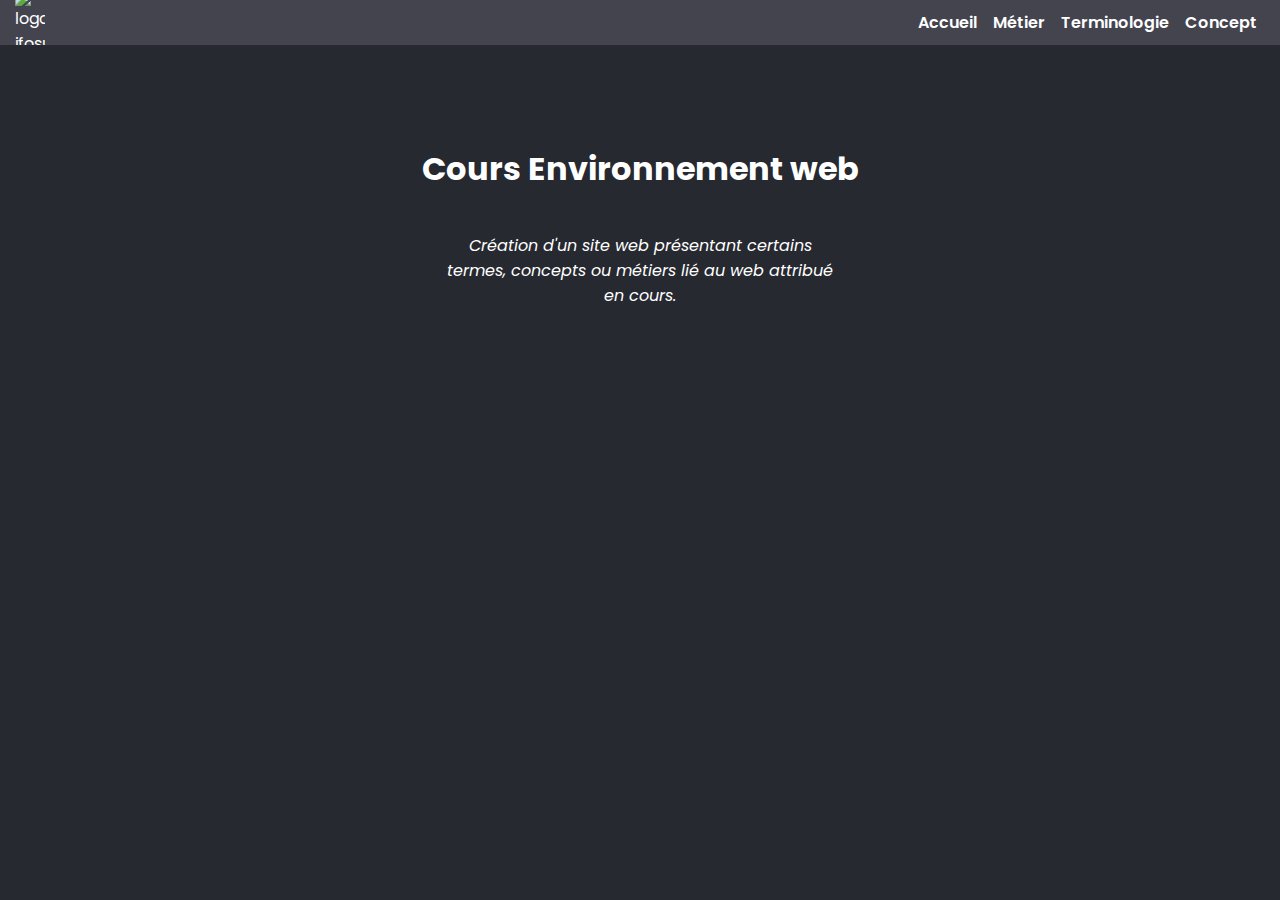
==== index.html @ 1d14f861 "correction metier.html responsive" ====
<!DOCTYPE html>
<html lang="en">
  <head>
    <meta charset="UTF-8" />
    <meta name="viewport" content="width=device-width, initial-scale=1.0" />
    <title>Cours sur le web</title>
    <link rel="stylesheet" href="./sass/index.css" />
    <script src="https://unpkg.com/typewriter-effect@latest/dist/core.js"></script>
    <link
      rel="shortcut icon"
      href="./asset/img/logo-ifosup.png"
      type="image/x-icon"
    />
  </head>
  <body>
    <nav>
      <img src="./asset/img/logo-ifosup.png" alt="logo ifosup" width="30px" />
      <div class="burger">
        <div class="line1"></div>
        <div class="line2"></div>
        <div class="line3"></div>
      </div>
      <ul>
        <li><a href="./index.html">Accueil</a></li>
        <li><a href="/Métier.html">Métier</a></li>
        <li><a href="/Termes.html">Terminologie</a></li>
        <li><a href="/Concepts.html">Concept</a></li>
      </ul>
    </nav>

    <header>
      <div>
        <h1>Cours Environnement web</h1>

        <h1><span></span></h1>
        <p>
          Création d'un site web présentant certains termes, concepts ou métiers
          lié au web attribué en cours.
        </p>
      </div>
      <div>
        <img
          src="./asset/img/laptop.png"
          alt="image d'ordinateur"
          width="500px"
          id="img"
        />
      </div>
    </header>

    <script src="./javascript/accueil.js"></script>
  </body>
</html>
---- sass/index.css ----
@import url("https://fonts.googleapis.com/css2?family=Inter:wght@100;200;300;400;500;600;700;800;900&family=Poppins:ital,wght@0,100;0,200;0,300;0,400;0,500;0,600;0,700;0,800;0,900;1,100;1,200;1,300;1,400;1,500;1,600;1,700;1,800;1,900&display=swap");
nav {
  background-color: rgb(68, 68, 79);
  padding: 15px;
  height: 15px;
  margin-bottom: 100px;
  display: flex;
  justify-content: space-between;
  align-items: center;
  overflow: hidden;
  overflow-x: hidden;
}
nav ul {
  list-style: none;
  display: flex;
  flex-direction: row;
  justify-content: flex-end;
  align-items: center;
}
@media screen and (max-width: 460px) {
  nav ul {
    position: absolute;
    flex-direction: column;
    justify-content: space-around;
    height: 100vh;
    width: 0%;
    background-color: rgb(68, 68, 79);
    top: 30px;
    right: 0;
    padding: 0;
    z-index: 10;
    transition: 0.7s ease;
  }
  nav ul a {
    display: none;
  }
}
nav ul a {
  color: white;
  text-decoration: none;
  padding: 8px;
  font-weight: 600;
}
nav ul a:hover {
  color: rgb(55, 138, 247);
  border-bottom: 4px solid;
  transition: 0.3s;
}
nav .ul-active {
  position: absolute;
  width: 50%;
}
nav .ul-active a {
  display: inline-block;
}
nav .burger {
  display: none;
}
@media screen and (max-width: 460px) {
  nav .burger {
    display: block;
  }
}
nav .line1 {
  width: 13px;
  height: 2px;
  margin: 3px;
  background-color: #fff;
}
nav .line2 {
  width: 13px;
  height: 2px;
  margin: 3px;
  background-color: #fff;
}
nav .line3 {
  width: 13px;
  height: 2px;
  margin: 3px;
  background-color: #fff;
}

footer {
  background-color: rgb(68, 68, 79);
  padding: 10px;
}
footer ul {
  list-style: none;
  display: flex;
  flex-direction: row;
  justify-content: flex-end;
}
footer ul li {
  padding: 5px;
}

header {
  display: flex;
  flex-direction: column;
  justify-content: center;
  align-items: center;
  text-align: center;
}
header p {
  font-style: italic;
  max-width: 400px;
  margin: 0 auto;
  padding: 40px;
}
header img {
  opacity: 0;
  transition: 3s;
}
@media screen and (max-width: 460px) {
  header img {
    width: 50%;
    transition: none;
  }
}
header .imgOnLoad {
  opacity: 1;
}

.container {
  max-width: 700px;
  margin: 0 auto;
  padding: 10px;
  position: relative;
}

.card {
  display: none;
}

.card-visible {
  background-color: rgb(68, 68, 79);
  display: block;
  padding: 30px;
  margin: 10px;
  border-radius: 10px;
}

h3 {
  text-align: center;
  padding-bottom: 50px;
  font-size: 30px;
}

h4 {
  padding: 10px;
  margin: 15px;
  border-radius: 5px;
  background-color: rgb(68, 68, 79);
  cursor: pointer;
  transition: 0.5s;
}
h4:hover {
  background-color: gray;
}

.main {
  position: relative;
}

.definition {
  max-width: 600px;
  margin: 0 auto;
  padding-bottom: 50px;
  text-align: center;
}

span {
  color: rgb(55, 138, 247);
}

.icon {
  text-align: center;
  animation-name: clignotant;
  animation-duration: 2s;
  animation-iteration-count: infinite;
  transform: scale(3);
  position: absolute;
  bottom: 20%;
  left: 50%;
  transform: translateX(-50%);
}

#frontend {
  display: block;
  margin: 0 auto;
}

@keyframes clignotant {
  0% {
    transform: scale(2) translateY(0px);
  }
  50% {
    transform: scale(4) translateY(10px);
  }
  100% {
    transform: scale(2) translateY(0px);
  }
}
* {
  margin: 0;
  color: white;
}

body {
  background-color: rgb(38, 41, 47);
  font-family: poppins;
  height: 100px;
  overflow-x: hidden;
}/*# sourceMappingURL=index.css.map */
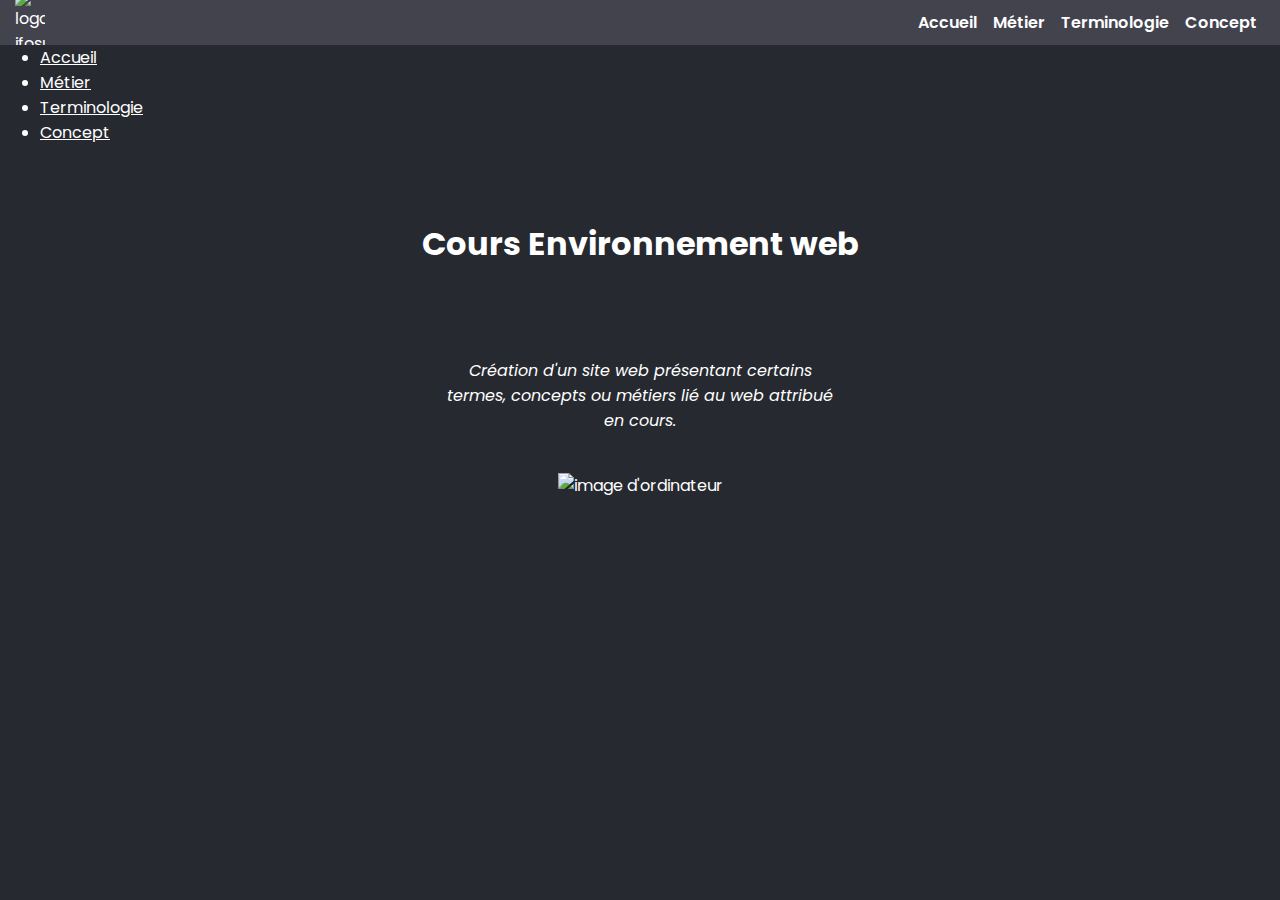
==== commit 35b06081: "projet vraiiiiment terminé" ====
--- a/index.html
+++ b/index.html
@@ -13,6 +13,7 @@
     />
   </head>
   <body>
+    <div class="main"></div>
     <nav>
       <img src="./asset/img/logo-ifosup.png" alt="logo ifosup" width="30px" />
       <div class="burger">
@@ -21,33 +22,56 @@
         <div class="line3"></div>
       </div>
       <ul>
-        <li><a href="./index.html">Accueil</a></li>
-        <li><a href="/Métier.html">Métier</a></li>
-        <li><a href="/Termes.html">Terminologie</a></li>
-        <li><a href="/Concepts.html">Concept</a></li>
-      </ul>
+      <li><a href="./index.html">Accueil</a></li>
+      <li><a href="/Métier.html">Métier</a></li>
+      <li><a href="/Termes.html">Terminologie</a></li>
+      <li><a href="/Concepts.html">Concept</a></li>
+    </ul>
     </nav>
+    <ul class="navres">
+      <li><a href="./index.html">Accueil</a></li>
+      <li><a href="/Métier.html">Métier</a></li>
+      <li><a href="/Termes.html">Terminologie</a></li>
+      <li><a href="/Concepts.html">Concept</a></li>
+    </ul>
+    
+      <header>
+        <div class="responsive">
+          <img id="vague" src="./asset/img/Vector.svg" alt="" />
+          <div class="container-left">
+            <h1>Cours Environnement web</h1>
 
-    <header>
-      <div>
-        <h1>Cours Environnement web</h1>
-
-        <h1><span></span></h1>
-        <p>
-          Création d'un site web présentant certains termes, concepts ou métiers
-          lié au web attribué en cours.
-        </p>
-      </div>
-      <div>
+            <h1><span></span></h1>
+            <p>
+              Création d'un site web présentant certains termes, concepts ou
+              métiers lié au web attribué en cours.
+            </p>
+          </div>
+        </div>
+        <div class="container-right">
+          <img
+            src="./asset/img/macbook.png"
+            alt="image d'ordinateur"
+            width="500px"
+            id="img"
+          />
+          <div id="video">
+            <video src="./asset/img/video.webm" autoplay muted loop></video>
+          </div>
+        </div>
+      </header>
+      <section class="dessin">
+        <img id="cercle" src="./asset/img/cercle.svg" alt="" />
+        <img id="ligne1" src="./asset/img/ligne1.svg" alt="" />
         <img
-          src="./asset/img/laptop.png"
-          alt="image d'ordinateur"
-          width="500px"
-          id="img"
+          id="cercle-de-ligne"
+          src="./asset/img/cercle-de-ligne.svg"
+          alt=""
         />
-      </div>
-    </header>
-
+        <img id="star1" src="./asset/img/star1.svg" alt="" />
+      </section>
+    </div>
     <script src="./javascript/accueil.js"></script>
+    <script src="./javascript/nav.js"></script>
   </body>
 </html>
--- a/sass/index.css
+++ b/sass/index.css
@@ -1,14 +1,21 @@
 @import url("https://fonts.googleapis.com/css2?family=Inter:wght@100;200;300;400;500;600;700;800;900&family=Poppins:ital,wght@0,100;0,200;0,300;0,400;0,500;0,600;0,700;0,800;0,900;1,100;1,200;1,300;1,400;1,500;1,600;1,700;1,800;1,900&display=swap");
 nav {
-  background-color: rgb(68, 68, 79);
+  background-color: rgba(68, 68, 79, 0.97);
   padding: 15px;
   height: 15px;
-  margin-bottom: 100px;
   display: flex;
   justify-content: space-between;
   align-items: center;
   overflow: hidden;
   overflow-x: hidden;
+  position: sticky;
+  top: 0;
+  z-index: 11;
+}
+@media screen and (max-width: 460px) {
+  nav {
+    position: static;
+  }
 }
 nav ul {
   list-style: none;
@@ -21,11 +28,13 @@
   nav ul {
     position: absolute;
     flex-direction: column;
-    justify-content: space-around;
-    height: 100vh;
+    justify-content: space-evenly;
+    background-color: rgba(68, 68, 79, 0.97);
+    -webkit-backdrop-filter: blur(20px);
+    backdrop-filter: blur(20px);
+    height: 80vh;
     width: 0%;
-    background-color: rgb(68, 68, 79);
-    top: 30px;
+    top: 45px;
     right: 0;
     padding: 0;
     z-index: 10;
@@ -48,7 +57,7 @@
 }
 nav .ul-active {
   position: absolute;
-  width: 50%;
+  width: 60%;
 }
 nav .ul-active a {
   display: inline-block;
@@ -59,6 +68,7 @@
 @media screen and (max-width: 460px) {
   nav .burger {
     display: block;
+    z-index: 20;
   }
 }
 nav .line1 {
@@ -66,18 +76,33 @@
   height: 2px;
   margin: 3px;
   background-color: #fff;
+  transition: 0.5s;
 }
 nav .line2 {
   width: 13px;
   height: 2px;
   margin: 3px;
   background-color: #fff;
+  transition: 0.5s;
 }
 nav .line3 {
   width: 13px;
   height: 2px;
   margin: 3px;
   background-color: #fff;
+  transition: 0.5s;
+}
+nav .toggle .line1 {
+  transform: rotate(45deg) translateY(7px);
+  transition: 0.5s;
+}
+nav .toggle .line2 {
+  opacity: 0;
+  transition: 0.5s;
+}
+nav .toggle .line3 {
+  transform: rotate(-45deg) translateY(-7px);
+  transition: 0.5s;
 }
 
 footer {
@@ -107,10 +132,6 @@
   margin: 0 auto;
   padding: 40px;
 }
-header img {
-  opacity: 0;
-  transition: 3s;
-}
 @media screen and (max-width: 460px) {
   header img {
     width: 50%;
@@ -126,6 +147,7 @@
   margin: 0 auto;
   padding: 10px;
   position: relative;
+  min-height: 100vh;
 }
 
 .card {
@@ -157,7 +179,35 @@
 h4:hover {
   background-color: gray;
 }
-
+@media screen and (max-width: 460px) {
+  h4:hover {
+    background-color: rgb(68, 68, 79);
+  }
+}
+
+#terminologie {
+  display: block;
+  margin: 0 auto;
+  border-radius: 10px;
+  margin-bottom: 50px;
+}
+
+#react {
+  animation-name: reactRotat;
+  font-size: 80px;
+  animation-duration: 6s;
+  animation-iteration-count: infinite;
+  animation-timing-function: linear;
+}
+
+@keyframes reactRotat {
+  from {
+    transform: rotate(0deg);
+  }
+  to {
+    transform: rotate(360deg);
+  }
+}
 .main {
   position: relative;
 }
@@ -173,21 +223,46 @@
   color: rgb(55, 138, 247);
 }
 
-.icon {
-  text-align: center;
-  animation-name: clignotant;
-  animation-duration: 2s;
-  animation-iteration-count: infinite;
-  transform: scale(3);
-  position: absolute;
-  bottom: 20%;
-  left: 50%;
-  transform: translateX(-50%);
+.flex {
+  display: flex;
+  flex-direction: row;
+  justify-content: space-around;
+  align-items: center;
+  font-size: 50px;
+  padding-top: 40px;
+}
+
+.icon1 {
+  transition: 0.5s;
+}
+.icon1:hover {
+  transform: scale(1.3);
+  transition: 0.5s;
+  cursor: pointer;
+}
+
+.icon2 {
+  transition: 0.5s;
+}
+.icon2:hover {
+  transform: scale(1.3);
+  transition: 0.5s;
+  cursor: pointer;
+}
+
+.icon3 {
+  transition: 0.5s;
+}
+.icon3:hover {
+  transform: scale(1.3);
+  transition: 0.5s;
+  cursor: pointer;
 }
 
 #frontend {
   display: block;
   margin: 0 auto;
+  margin-bottom: 50px;
 }
 
 @keyframes clignotant {
@@ -209,6 +284,8 @@
 body {
   background-color: rgb(38, 41, 47);
   font-family: poppins;
-  height: 100px;
-  overflow-x: hidden;
+}
+
+h1, h2, h3 {
+  margin-top: 50px;
 }/*# sourceMappingURL=index.css.map */